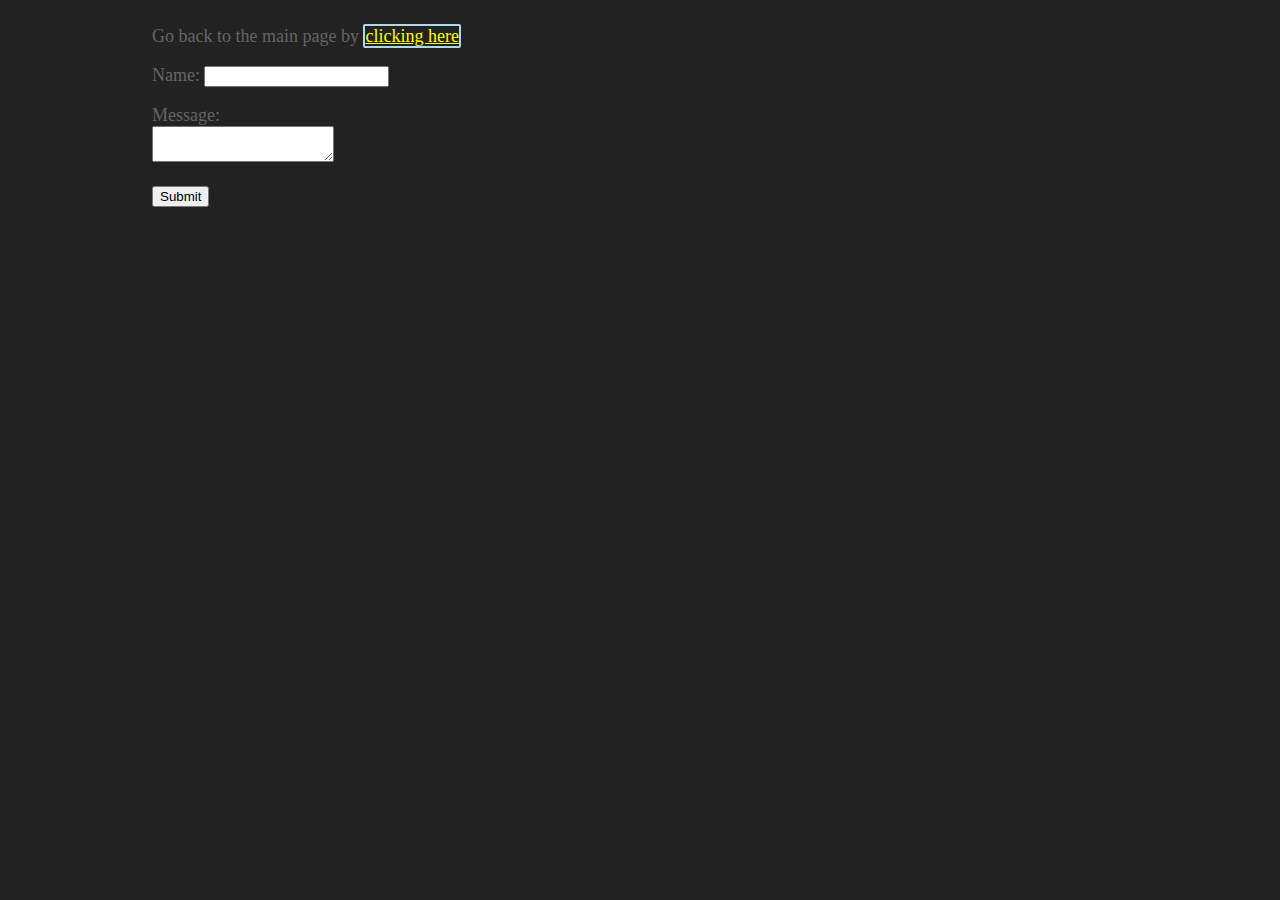
==== form.html @ 31c37859 "Add files via upload" ====
<!DOCTYPE html>
<html lang="en">
<head>
	<meta charset="UTF-8">
	<meta name="viewport" content="width=device-width, initial-scale=1.0">
	<meta http-equiv="X-UA-Compatible" content="ie=edge">
	<title>Assignment #08 | Contact Form</title>
	<link rel="stylesheet" href="main.css">
</head>
<body>
	Go back to the main page by <a href="index.html">clicking here</a>
	<!-- This form doesn't actually go anywhere - don't worry about that, 
		just fix the accessibility-related issues! -->
	<form>
		<p>Name: <input id="name" type="text"></p>
		<p>Message:<br><textarea id="message"></textarea></p>
		<p><button>Submit</button></p>
	</form>
</body>
</html>
---- main.css ----
body {
	background-color: #222222;
	color: #666666;
	font-size: 18px;
	padding: 1em 8em;
}

header, main {
	margin: 1.5em;
	padding: 1em;
}

header {
	text-align: center;
}

a:link, a:visited, a:active {
	border: 2px solid lightblue;
	border-radius: 2px;
	color: #ffff00;
}

a:hover {
	background-color: #ffff00;
	color: #ffaa50;
}

table {
	border-spacing: 0;
	border-collapse: separate;
}

table td {
	background-color: #dd0000;
	border: 1px solid #000000;
	color: #ffaa50;
	margin: 0;
	padding: .5em;
}

table tr {
	margin: 0;
	padding: 0;
}

.large-text {
	font-size: 2.5em;
}

.medium-text {
	font-size: 1.75em;
}

.favorite-thing {
	background-color: #ffffff;
	color: #000000;
	margin: 1.5em 0;
	padding: 1em;
}
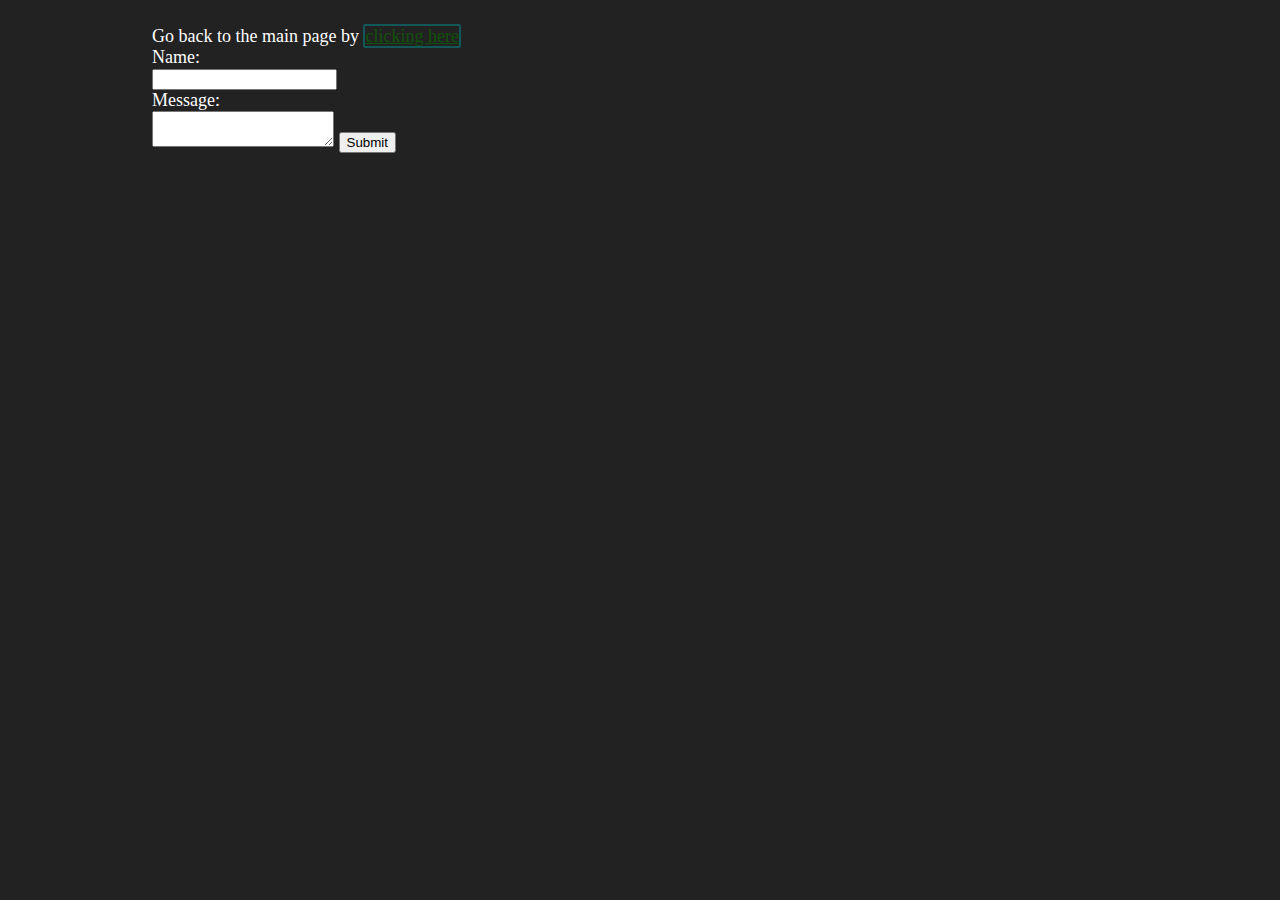
==== commit d8bb92d6: "I made sure the form code was corrected" ====
--- a/form.html
+++ b/form.html
@@ -12,9 +12,11 @@
 	<!-- This form doesn't actually go anywhere - don't worry about that, 
 		just fix the accessibility-related issues! -->
 	<form>
-		<p>Name: <input id="name" type="text"></p>
-		<p>Message:<br><textarea id="message"></textarea></p>
-		<p><button>Submit</button></p>
+		<label for="name">Name:</label><br>
+		<input id="name" type="text"><br>
+		<label for="message">Message:</label><br>
+		<textarea id="message"></textarea>
+		<input type="submit" value="Submit">
 	</form>
 </body>
 </html>--- a/main.css
+++ b/main.css
@@ -1,8 +1,12 @@
 body {
 	background-color: #222222;
-	color: #666666;
+	color: #FFFFFF;
 	font-size: 18px;
 	padding: 1em 8em;
+}
+
+h1 {
+	font-size: 1.2em;
 }
 
 header, main {
@@ -15,14 +19,14 @@
 }
 
 a:link, a:visited, a:active {
-	border: 2px solid lightblue;
+	border: 2px solid #135858;
 	border-radius: 2px;
-	color: #ffff00;
+	color: #12510B;
 }
 
 a:hover {
-	background-color: #ffff00;
-	color: #ffaa50;
+	background-color: #FFFFD1;
+	color: #8A4700;
 }
 
 table {
@@ -31,9 +35,9 @@
 }
 
 table td {
-	background-color: #dd0000;
+	background-color: #b9faf9;
 	border: 1px solid #000000;
-	color: #ffaa50;
+	color: #00067A;
 	margin: 0;
 	padding: .5em;
 }
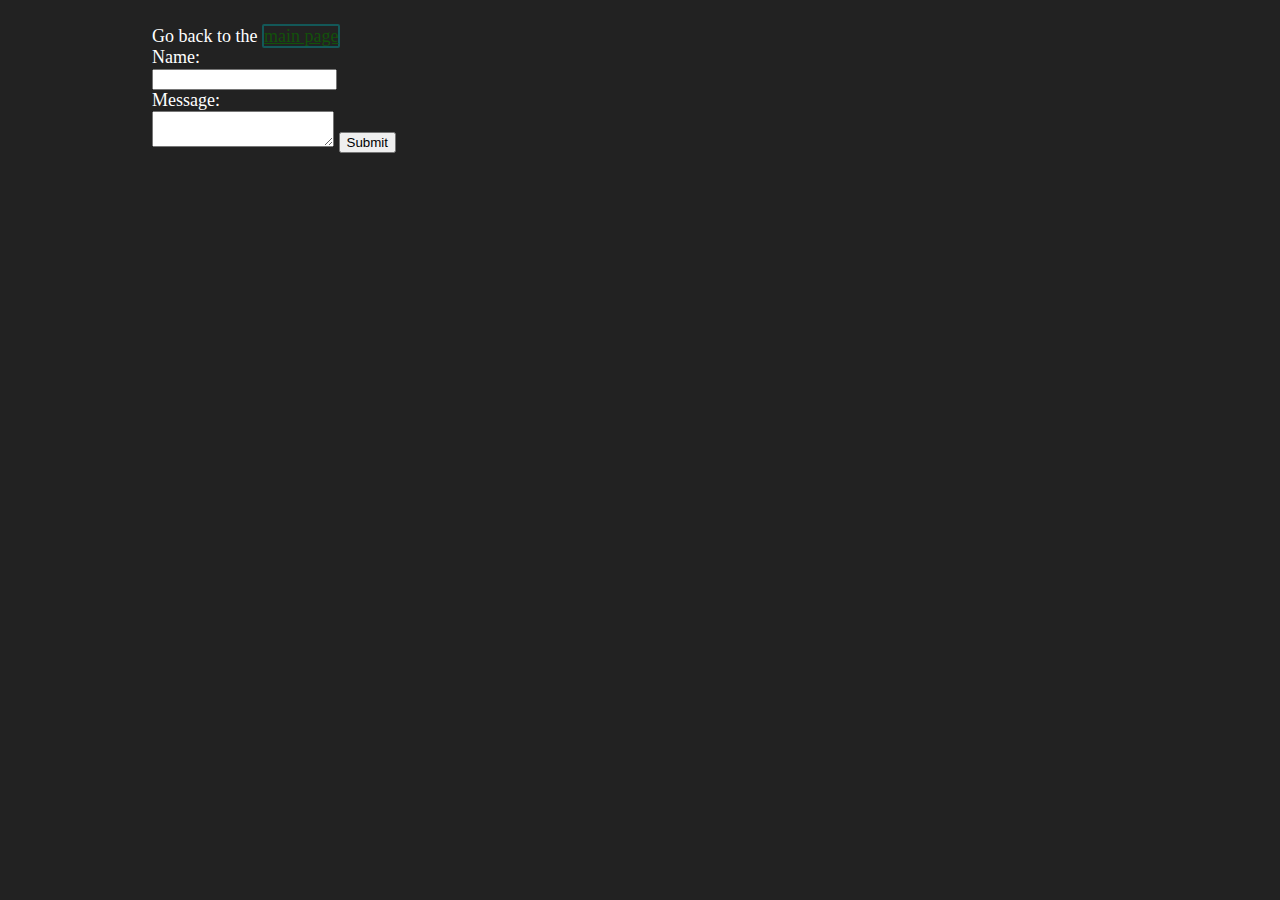
==== commit e31ea553: "I've made some last changes after going over the site, everything should be accessable" ====
--- a/form.html
+++ b/form.html
@@ -8,7 +8,7 @@
 	<link rel="stylesheet" href="main.css">
 </head>
 <body>
-	Go back to the main page by <a href="index.html">clicking here</a>
+	Go back to the <a href="index.html">main page</a>
 	<!-- This form doesn't actually go anywhere - don't worry about that, 
 		just fix the accessibility-related issues! -->
 	<form>
